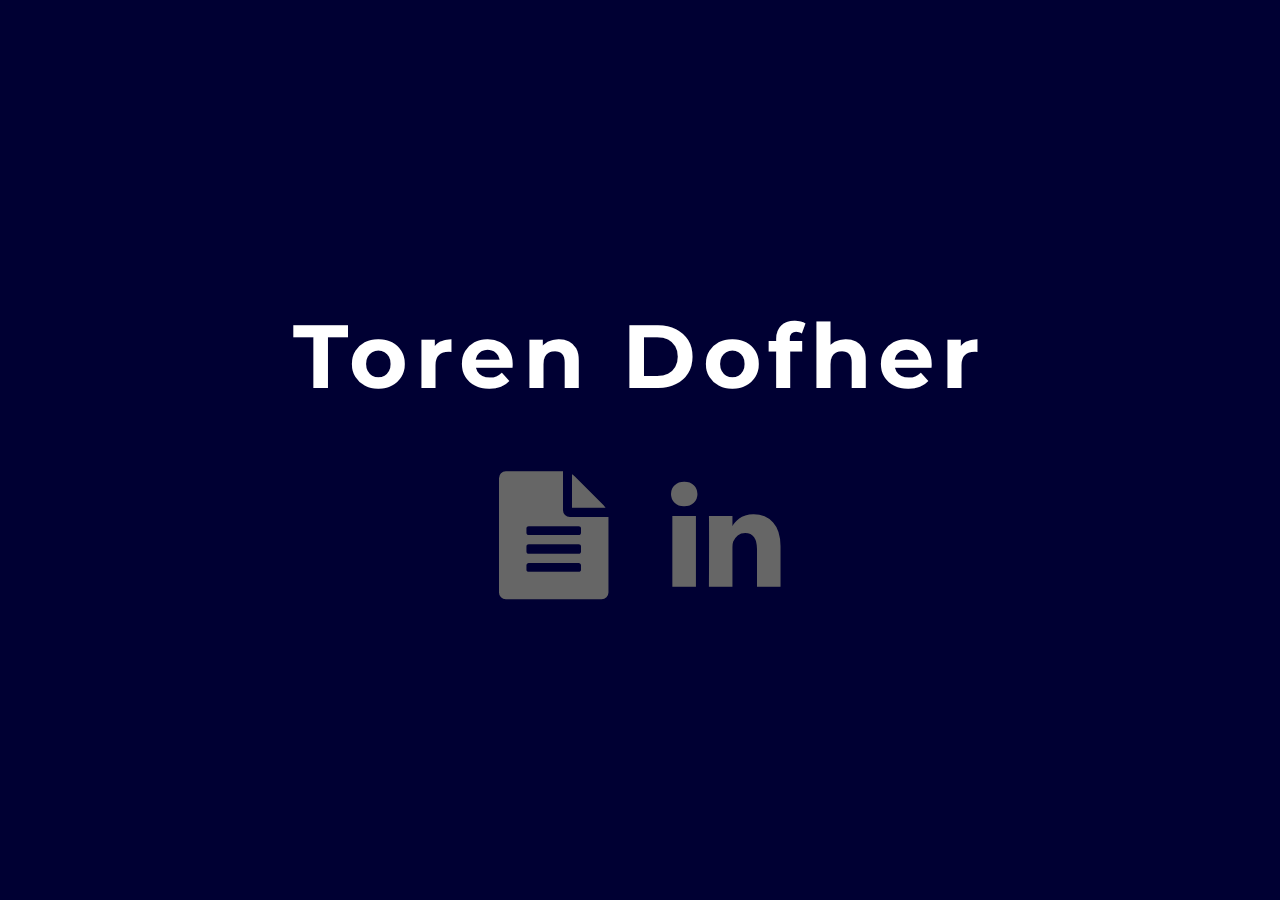
==== index.html @ a0520abd "Comment out for test" ====
<html><head>
		<title>Toren Dofher</title>
		<meta name="viewport" content="width=device-width, user-scalable=no">
		<link rel="stylesheet" href="https://maxcdn.bootstrapcdn.com/font-awesome/4.7.0/css/font-awesome.min.css">
		<style>
			@import url(https://fonts.googleapis.com/css?family=Montserrat);
			html {
				height: 100%;
			}
			body {
				height: 100%;
				margin: 0;

				display: flex;
				align-items: center;
				justify-content: center;
				flex-direction: column;

				background-color: #000033;
				color: #666;

				font-size: 2vw;
				user-select: none;
				cursor: default;

				font-family: 'Montserrat';
			}
			h1 {
				letter-spacing: .5vw;
				color: white;
				font-size: 7vw;
				margin-top: 0;
			}
			a {
				text-decoration: inherit;
				color: inherit;
			}
			a:hover {
				color: white;
			}
		</style>
	</head>
	<body>
		<h1>Toren Dofher</h1>
		<div class="links">
			<a href="resume.html"><i class="fa fa-file-text fa-5x fa-fw"></i></a>
			<!--<a href="https://github.com/tdofher"><i class="fa fa-github fa-5x fa-fw"></i></a>-->
			<a href="https://www.linkedin.com/in/toren-dofher/"><i class="fa fa-linkedin fa-5x fa-fw"></i></a>
			<!--<a href="notes.html"><i class="fa fa-pencil fa-5x fa-fw"></i></a>-->
		</div>
	

<!-- What is essential is invisible to the eye. -->
<!--Thank you Carlos Martin for the website design -->
</body></html>
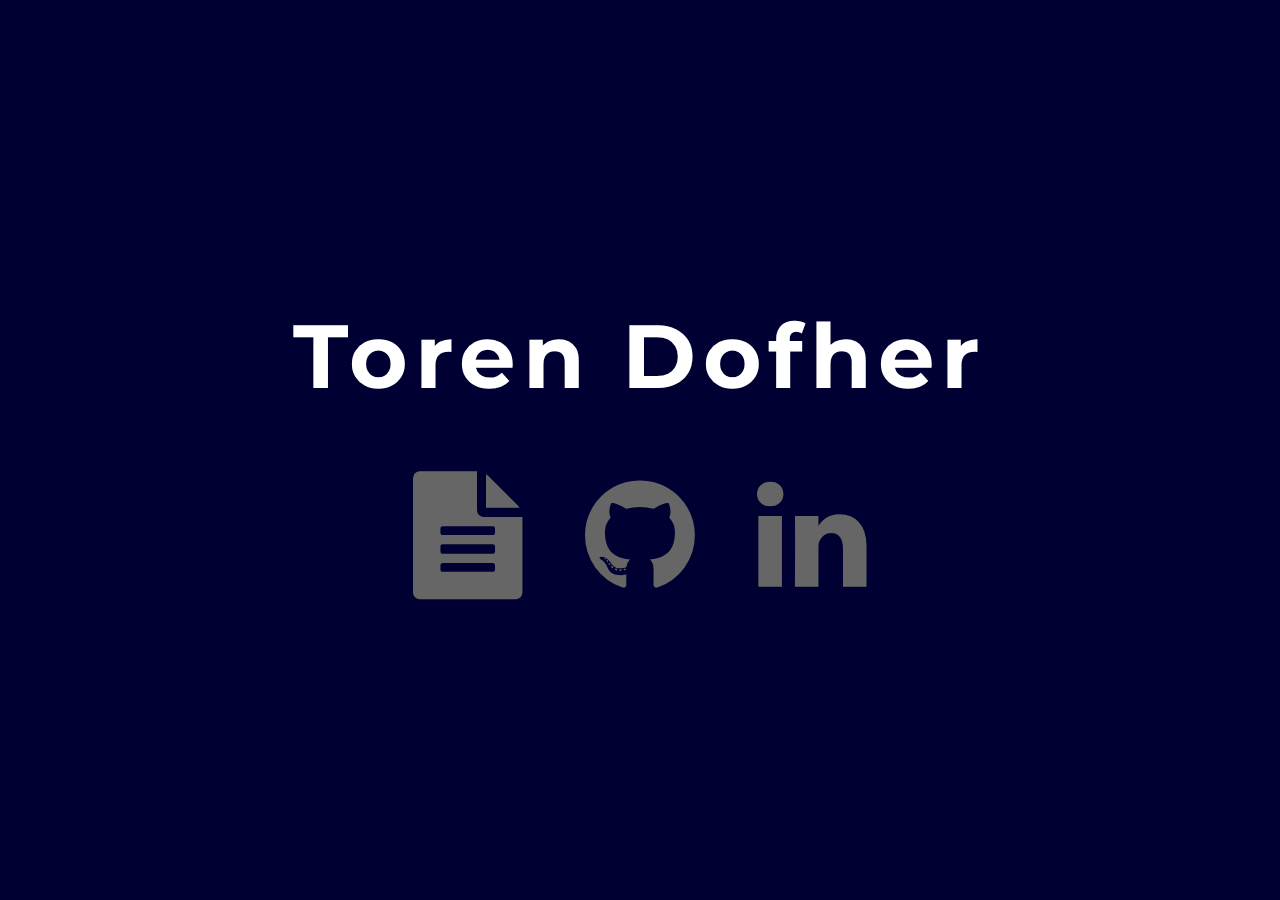
==== commit 1f9bc252: "Without Comment" ====
--- a/index.html
+++ b/index.html
@@ -44,7 +44,7 @@
 		<h1>Toren Dofher</h1>
 		<div class="links">
 			<a href="resume.html"><i class="fa fa-file-text fa-5x fa-fw"></i></a>
-			<!--<a href="https://github.com/tdofher"><i class="fa fa-github fa-5x fa-fw"></i></a>-->
+			<a href="https://github.com/tdofher"><i class="fa fa-github fa-5x fa-fw"></i></a>
 			<a href="https://www.linkedin.com/in/toren-dofher/"><i class="fa fa-linkedin fa-5x fa-fw"></i></a>
 			<!--<a href="notes.html"><i class="fa fa-pencil fa-5x fa-fw"></i></a>-->
 		</div>
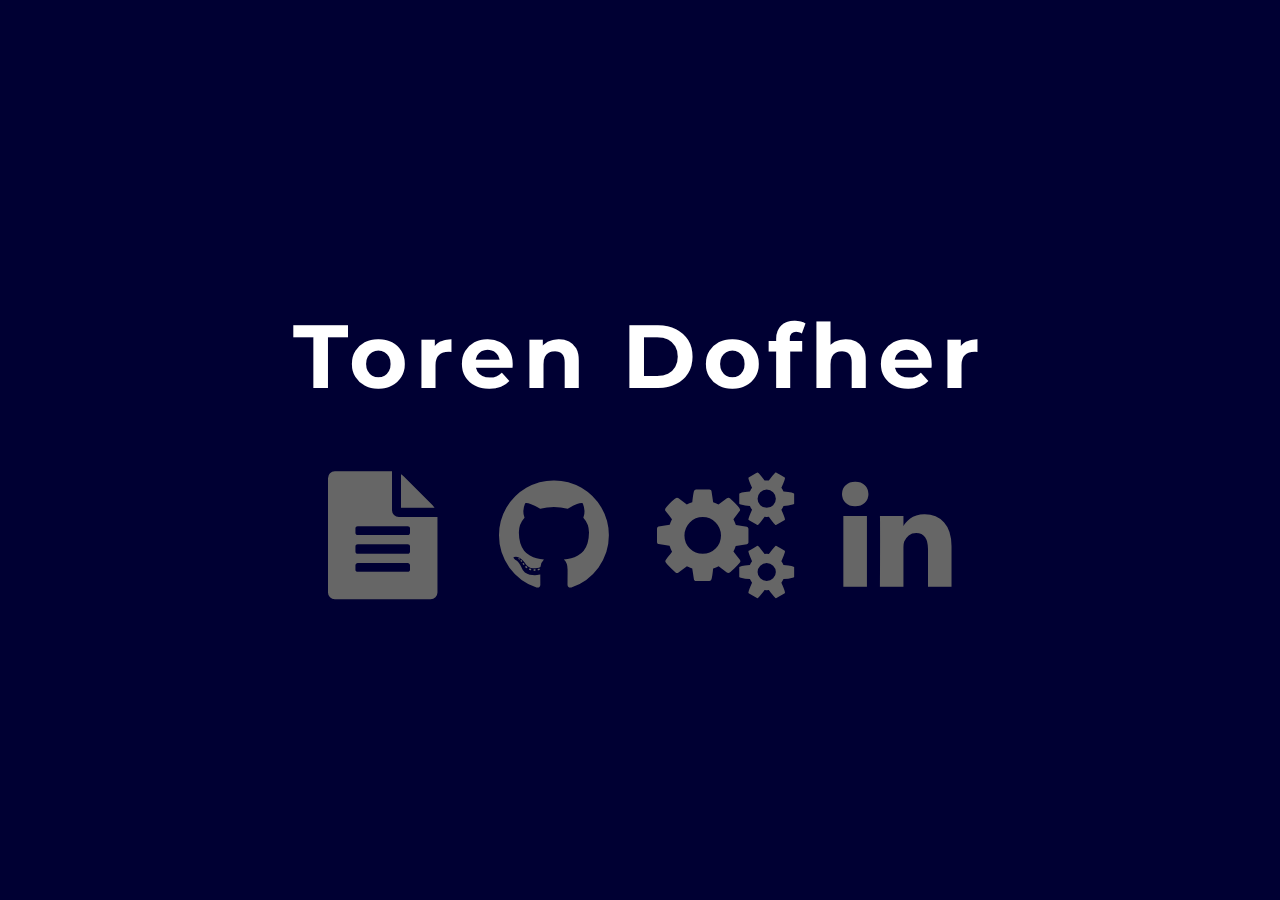
==== commit 21d0492c: "Added Robot link to main page" ====
--- a/index.html
+++ b/index.html
@@ -45,6 +45,7 @@
 		<div class="links">
 			<a href="resume.html"><i class="fa fa-file-text fa-5x fa-fw"></i></a>
 			<a href="https://github.com/tdofher"><i class="fa fa-github fa-5x fa-fw"></i></a>
+			<a href="https://enph253-team6.weebly.com/team.html"><i class="fa fa-cogs fa-5x fa-fw"></i></a>
 			<a href="https://www.linkedin.com/in/toren-dofher/"><i class="fa fa-linkedin fa-5x fa-fw"></i></a>
 			<!--<a href="notes.html"><i class="fa fa-pencil fa-5x fa-fw"></i></a>-->
 		</div>
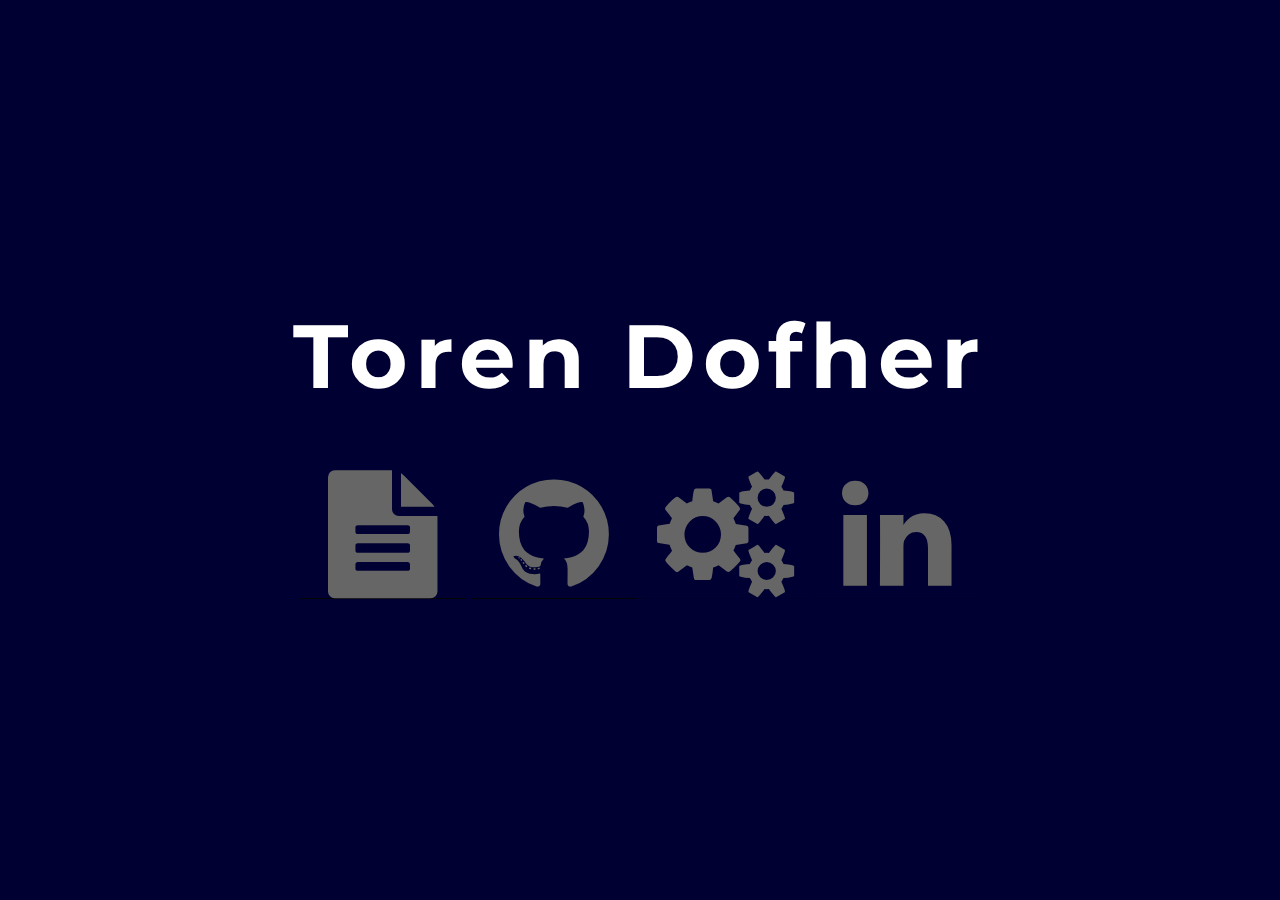
==== commit 18560b27: "Pop ups" ====
--- a/index.html
+++ b/index.html
@@ -38,15 +38,47 @@
 			a:hover {
 				color: white;
 			}
+
+			/* Tooltip container */
+			.tooltip {
+    			position: relative;
+    			display: inline-block;
+    			border-bottom: 1px dotted black; /* If you want dots under the hoverable text */
+			}
+
+			/* Tooltip text */
+			.tooltip .tooltiptext {
+   		 	visibility: hidden;
+   			width: 120px;
+    			background-color: black;
+    			color: #fff;
+    			text-align: center;
+    			padding: 5px 0;
+    			border-radius: 4px;
+ 
+    			/* Position the tooltip text - see examples below! */
+    			position: absolute;
+    			z-index: 1;
+			top: 100%;
+    			left: 50%; 
+    			margin-left: -60px;
+			}
+
+			/* Show the tooltip text when you mouse over the tooltip container */
+			.tooltip:hover .tooltiptext {
+   			 visibility: visible;
+			}
 		</style>
 	</head>
 	<body>
+
+  
 		<h1>Toren Dofher</h1>
 		<div class="links">
-			<a href="resume.html"><i class="fa fa-file-text fa-5x fa-fw"></i></a>
-			<a href="https://github.com/tdofher"><i class="fa fa-github fa-5x fa-fw"></i></a>
-			<a href="https://enph253-team6.weebly.com/team.html"><i class="fa fa-cogs fa-5x fa-fw"></i></a>
-			<a href="https://www.linkedin.com/in/toren-dofher/"><i class="fa fa-linkedin fa-5x fa-fw"></i></a>
+			<div class="tooltip"><a href="resume.html"><i class="fa fa-file-text fa-5x fa-fw"></i></a><span class="tooltiptext">Resume</span></div>
+			<div class="tooltip"><a href="https://github.com/tdofher"><i class="fa fa-github fa-5x fa-fw"></i></a><span class="tooltiptext">GitHub</span></div>
+			<div class="tooltip"><a href="https://enph253-team6.weebly.com/team.html"><i class="fa fa-cogs fa-5x fa-fw"></i></a><span class="tooltiptext">Robot</span></div>
+			<div class="tooltip"><a href="https://www.linkedin.com/in/toren-dofher/"><i class="fa fa-linkedin fa-5x fa-fw"></i></a><span class="tooltiptext">LinkedIn</span></div>
 			<!--<a href="notes.html"><i class="fa fa-pencil fa-5x fa-fw"></i></a>-->
 		</div>
 	
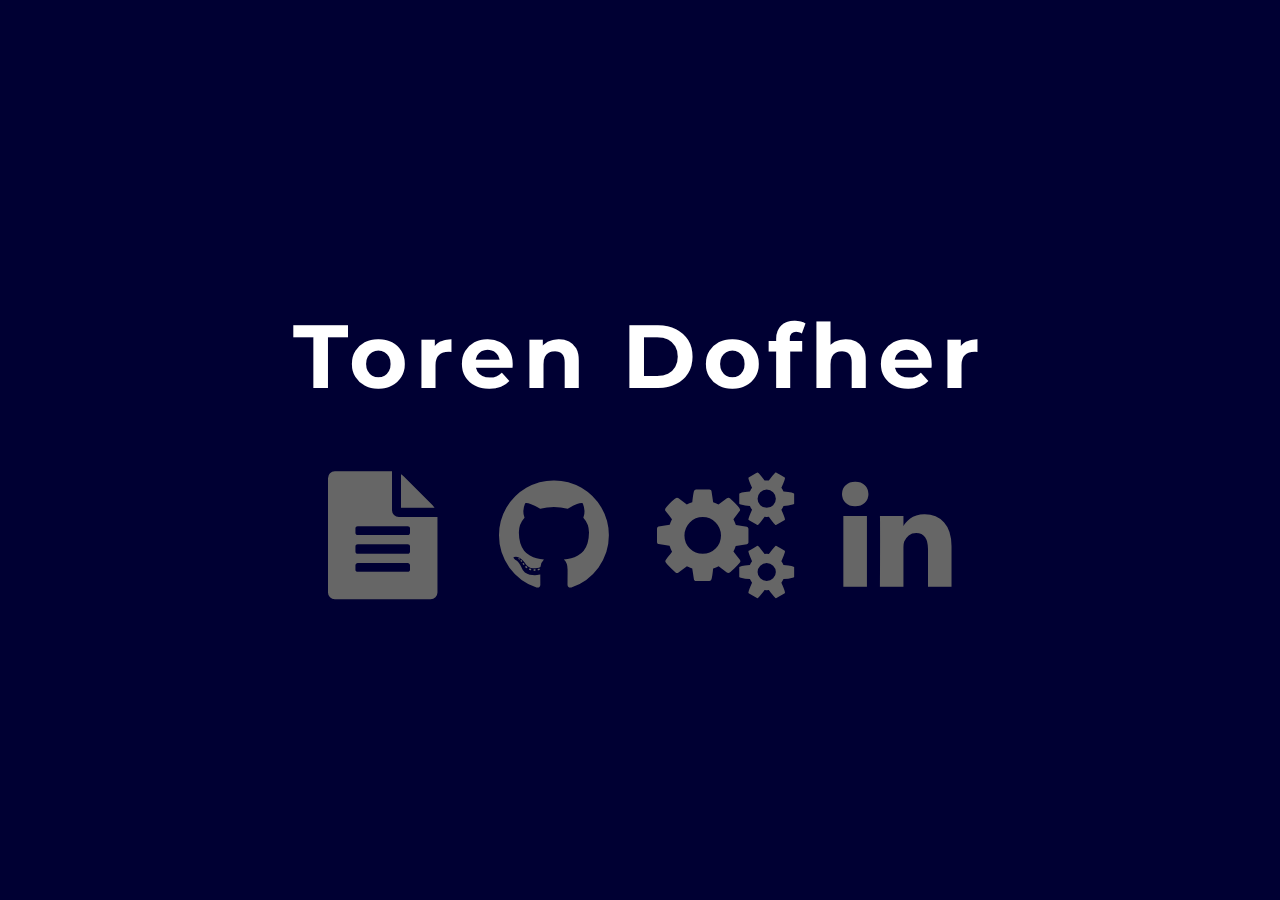
==== commit 42e4e868: "No dots" ====
--- a/index.html
+++ b/index.html
@@ -43,7 +43,7 @@
 			.tooltip {
     			position: relative;
     			display: inline-block;
-    			border-bottom: 1px dotted black; /* If you want dots under the hoverable text */
+    			 /* If you want dots under the hoverable text */
 			}
 
 			/* Tooltip text */
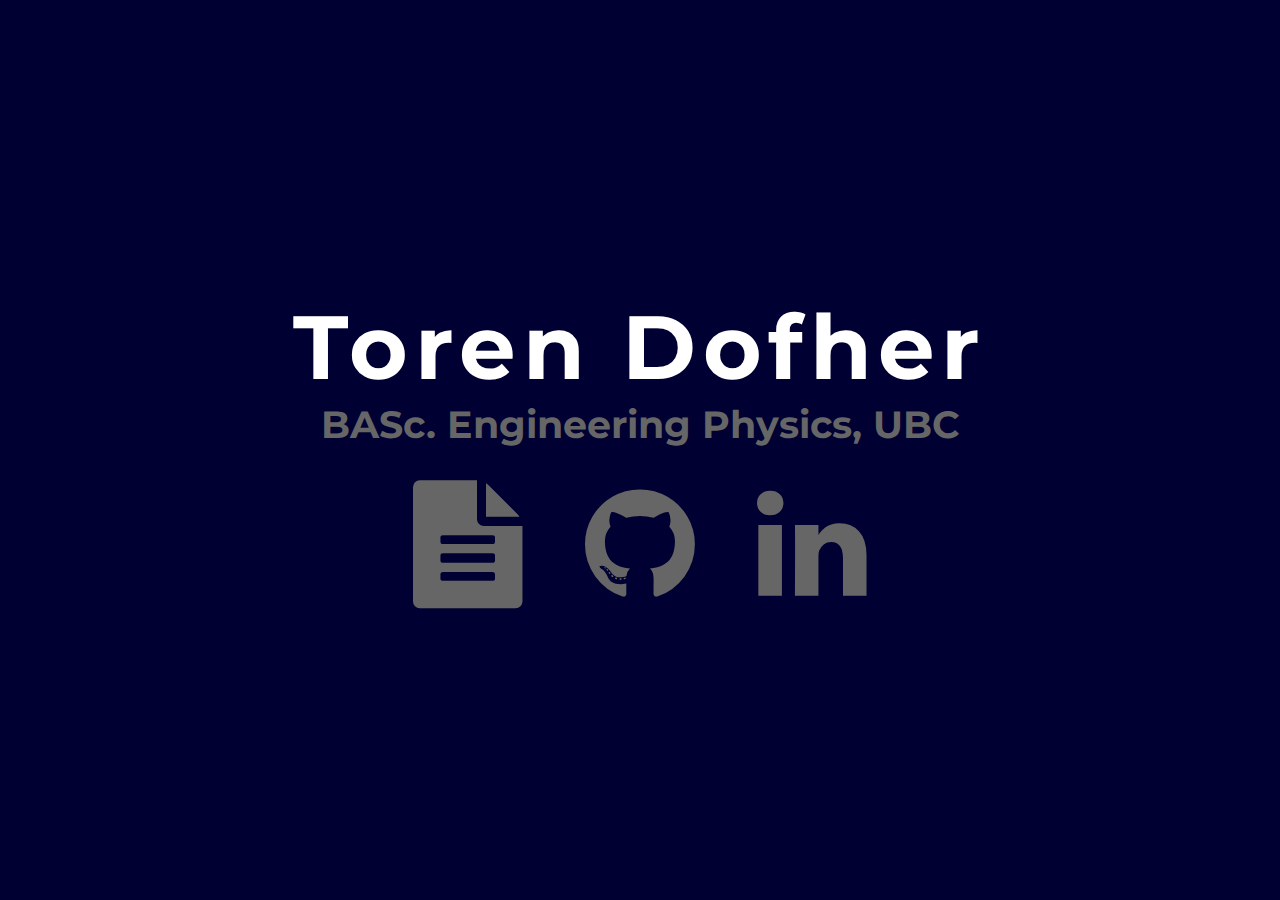
==== commit 04df3cf8: "Updated resume" ====
--- a/index.html
+++ b/index.html
@@ -30,6 +30,10 @@
 				color: white;
 				font-size: 7vw;
 				margin-top: 0;
+				margin-bottom: 0;
+			}
+			h2 {
+				margin-top: 0;
 			}
 			a {
 				text-decoration: inherit;
@@ -50,7 +54,7 @@
 			.tooltip .tooltiptext {
    		 	visibility: hidden;
    			width: 120px;
-    			background-color: black;
+    			/*background-color: black;*/
     			color: #fff;
     			text-align: center;
     			padding: 5px 0;
@@ -74,10 +78,13 @@
 
   
 		<h1>Toren Dofher</h1>
+        <div>
+            <h2>BASc. Engineering Physics, UBC</h2>
+        </div>
 		<div class="links">
 			<div class="tooltip"><a href="resume.html"><i class="fa fa-file-text fa-5x fa-fw"></i></a><span class="tooltiptext">Resume</span></div>
 			<div class="tooltip"><a href="https://github.com/tdofher"><i class="fa fa-github fa-5x fa-fw"></i></a><span class="tooltiptext">GitHub</span></div>
-			<div class="tooltip"><a href="https://enph253-team6.weebly.com/team.html"><i class="fa fa-cogs fa-5x fa-fw"></i></a><span class="tooltiptext">Robot</span></div>
+			<!--<div class="tooltip"><a href="https://enph253-team6.weebly.com/team.html"><i class="fa fa-cogs fa-5x fa-fw"></i></a><span class="tooltiptext">Robot</span></div>-->
 			<div class="tooltip"><a href="https://www.linkedin.com/in/toren-dofher/"><i class="fa fa-linkedin fa-5x fa-fw"></i></a><span class="tooltiptext">LinkedIn</span></div>
 			<!--<a href="notes.html"><i class="fa fa-pencil fa-5x fa-fw"></i></a>-->
 		</div>
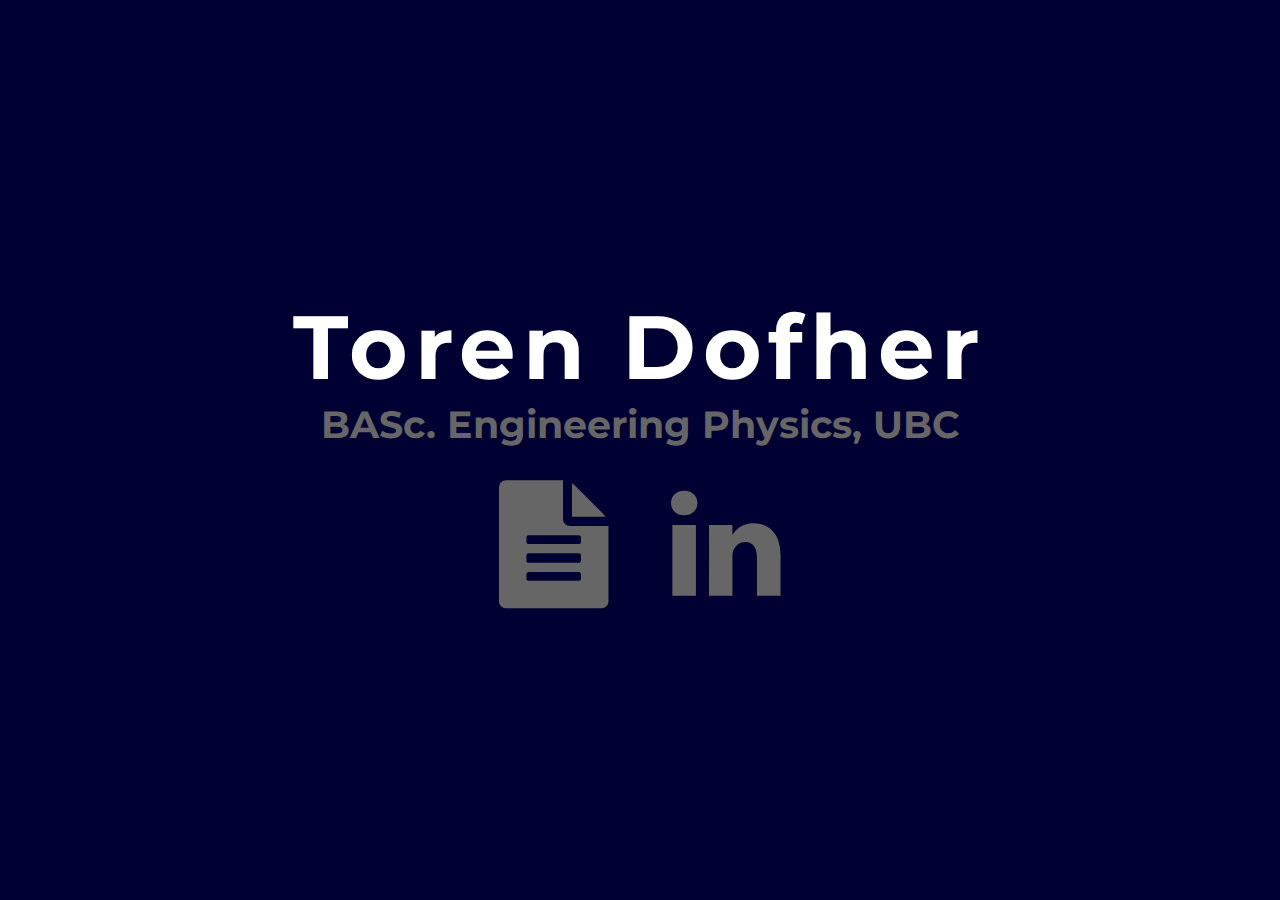
==== commit 91ec0de0: "Everything up to date, outdated links removed" ====
--- a/index.html
+++ b/index.html
@@ -83,7 +83,7 @@
         </div>
 		<div class="links">
 			<div class="tooltip"><a href="resume.html"><i class="fa fa-file-text fa-5x fa-fw"></i></a><span class="tooltiptext">Resume</span></div>
-			<div class="tooltip"><a href="https://github.com/tdofher"><i class="fa fa-github fa-5x fa-fw"></i></a><span class="tooltiptext">GitHub</span></div>
+			<!--<div class="tooltip"><a href="https://github.com/tdofher"><i class="fa fa-github fa-5x fa-fw"></i></a><span class="tooltiptext">GitHub</span></div>-->
 			<!--<div class="tooltip"><a href="https://enph253-team6.weebly.com/team.html"><i class="fa fa-cogs fa-5x fa-fw"></i></a><span class="tooltiptext">Robot</span></div>-->
 			<div class="tooltip"><a href="https://www.linkedin.com/in/toren-dofher/"><i class="fa fa-linkedin fa-5x fa-fw"></i></a><span class="tooltiptext">LinkedIn</span></div>
 			<!--<a href="notes.html"><i class="fa fa-pencil fa-5x fa-fw"></i></a>-->
